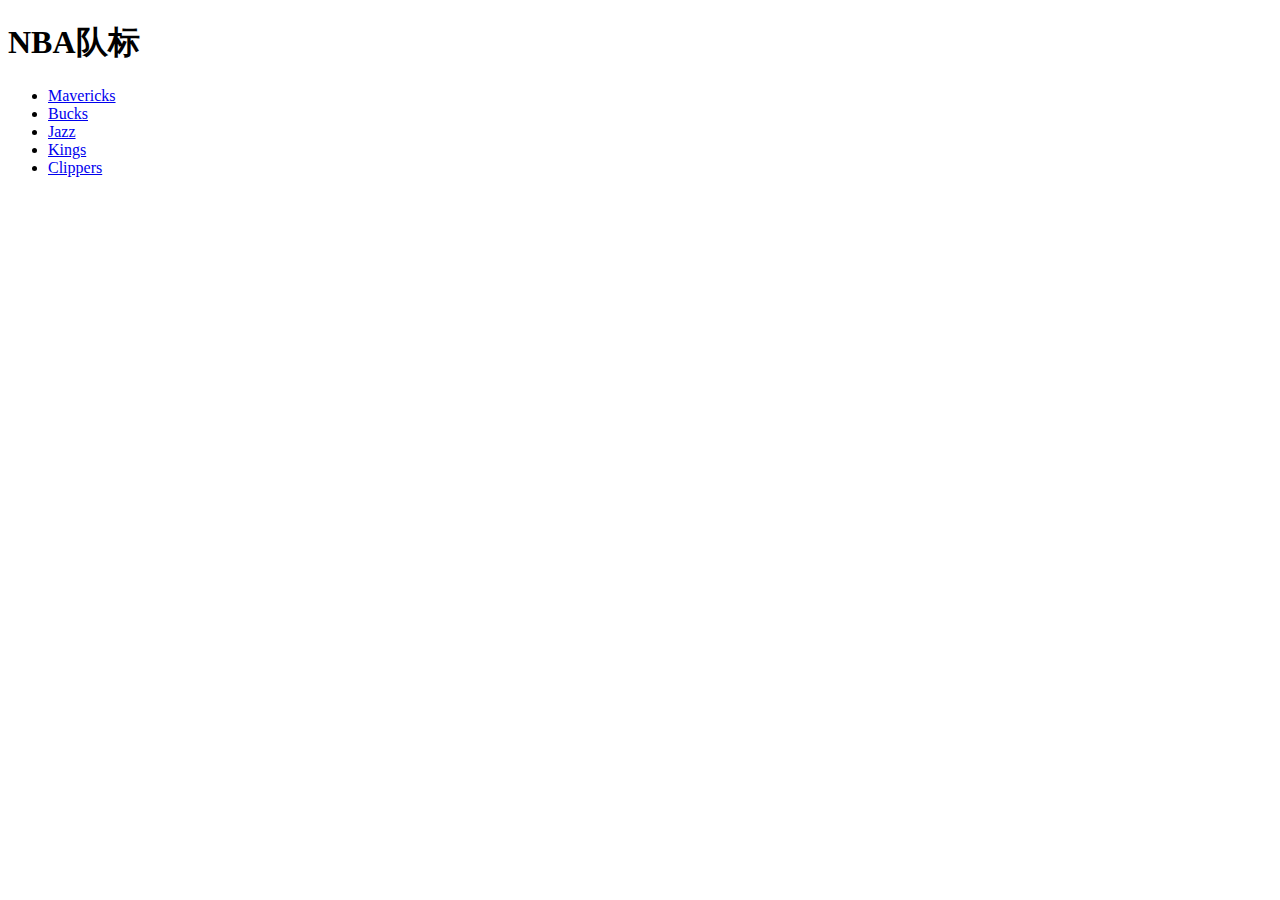
==== javascript图片库/index.html @ 46c7d7f4 "Javascripts DOM projects" ====
<!DOCTYPE html>
<html lang="cn">
<head>
	<meta charset="utf-8">
	<title>Javascript图片库</title>
</head>
<body>
	<h1>NBA队标</h1>
	<ul>
		<li>
			<a href="images/1.jpg" title="Dallas Mavericks">Mavericks</a>
		</li>
		<li>
			<a href="images/2.jpg" title="Milwaukee Bucks">Bucks</a>
		</li>
		<li>
			<a href="images/3.jpg" title="Utah Jazz">Jazz</a>
		</li>
		<li>
			<a href="images/4.jpg" title="Sacramento Kings">Kings</a>
		</li>
		<li>
			<a href="images/5.jpg" title="Los Angeles Clippers">Clippers</a>
		</li>
	</ul>
</body>
</html>
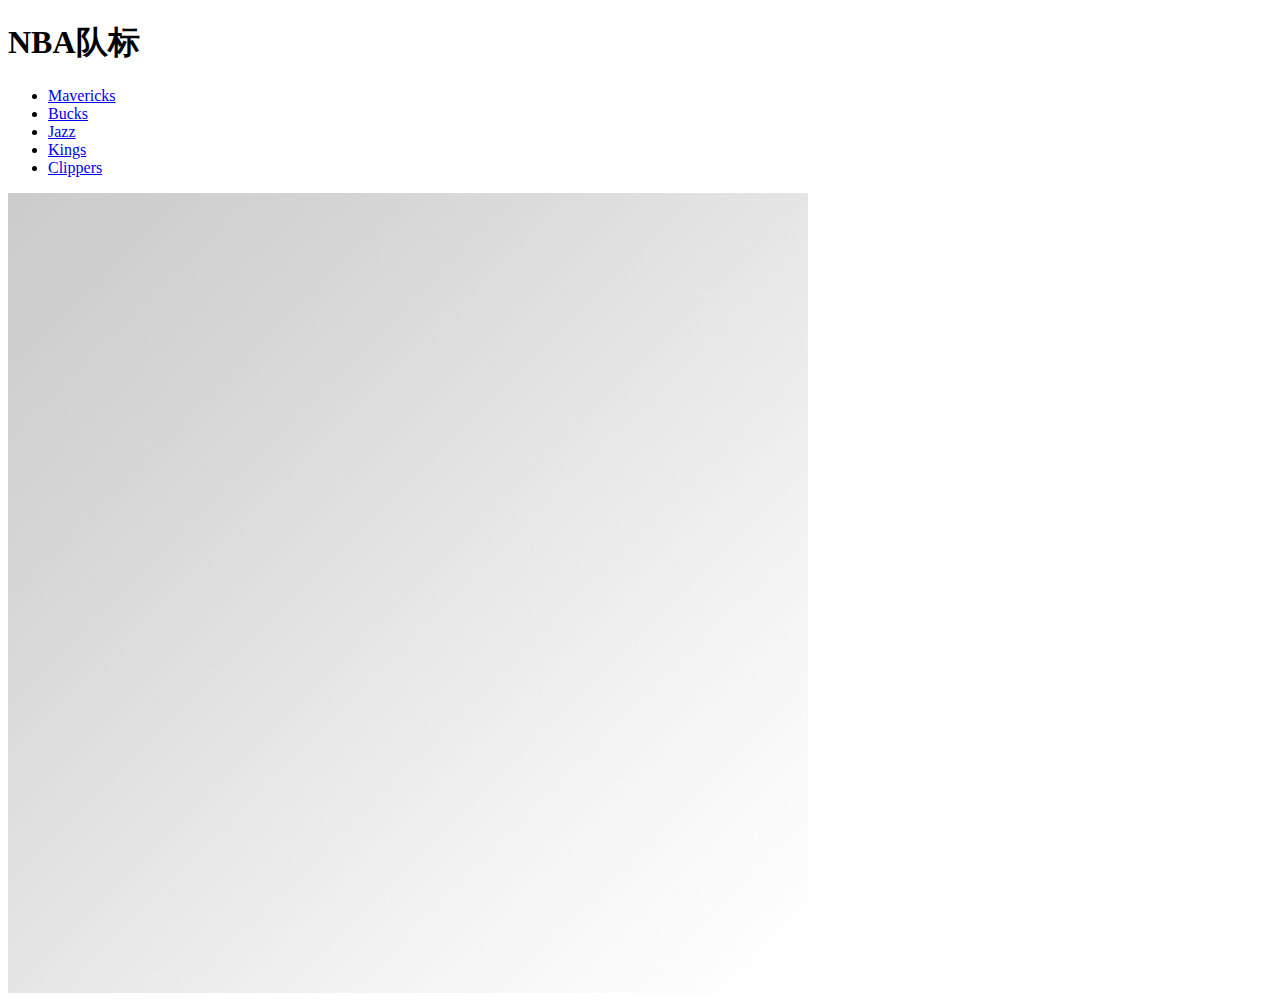
==== commit 592a0900: "invest website" ====
--- a/javascript图片库/index.html
+++ b/javascript图片库/index.html
@@ -8,20 +8,23 @@
 	<h1>NBA队标</h1>
 	<ul>
 		<li>
-			<a href="images/1.jpg" title="Dallas Mavericks">Mavericks</a>
+			<a href="images/1.jpg" title="Dallas Mavericks" onclick="showPic(this); return false;">Mavericks</a>
 		</li>
 		<li>
-			<a href="images/2.jpg" title="Milwaukee Bucks">Bucks</a>
+			<a href="images/2.jpg" title="Milwaukee Bucks" onclick="showPic(this); return false;">Bucks</a>
 		</li>
 		<li>
-			<a href="images/3.jpg" title="Utah Jazz">Jazz</a>
+			<a href="images/3.jpg" title="Utah Jazz" onclick="showPic(this); return false;" onclick="showPic(this);return false;" onclick="showPic(this);return false;">Jazz</a>
 		</li>
 		<li>
-			<a href="images/4.jpg" title="Sacramento Kings">Kings</a>
+			<a href="images/4.jpg" title="Sacramento Kings" onclick="showPic(this); return false;" onclick="showPic(this);return false;">Kings</a>
 		</li>
 		<li>
-			<a href="images/5.jpg" title="Los Angeles Clippers">Clippers</a>
+			<a href="images/5.jpg" title="Los Angeles Clippers" onclick="showPic(this); return false;">Clippers</a>
 		</li>
 	</ul>
+	<img id="placeholder" src="images/placeholder.png" alt="NBA teams"/>
+		<script type="text/javascript" src="showPic.js"></script>
+
 </body>
 </html>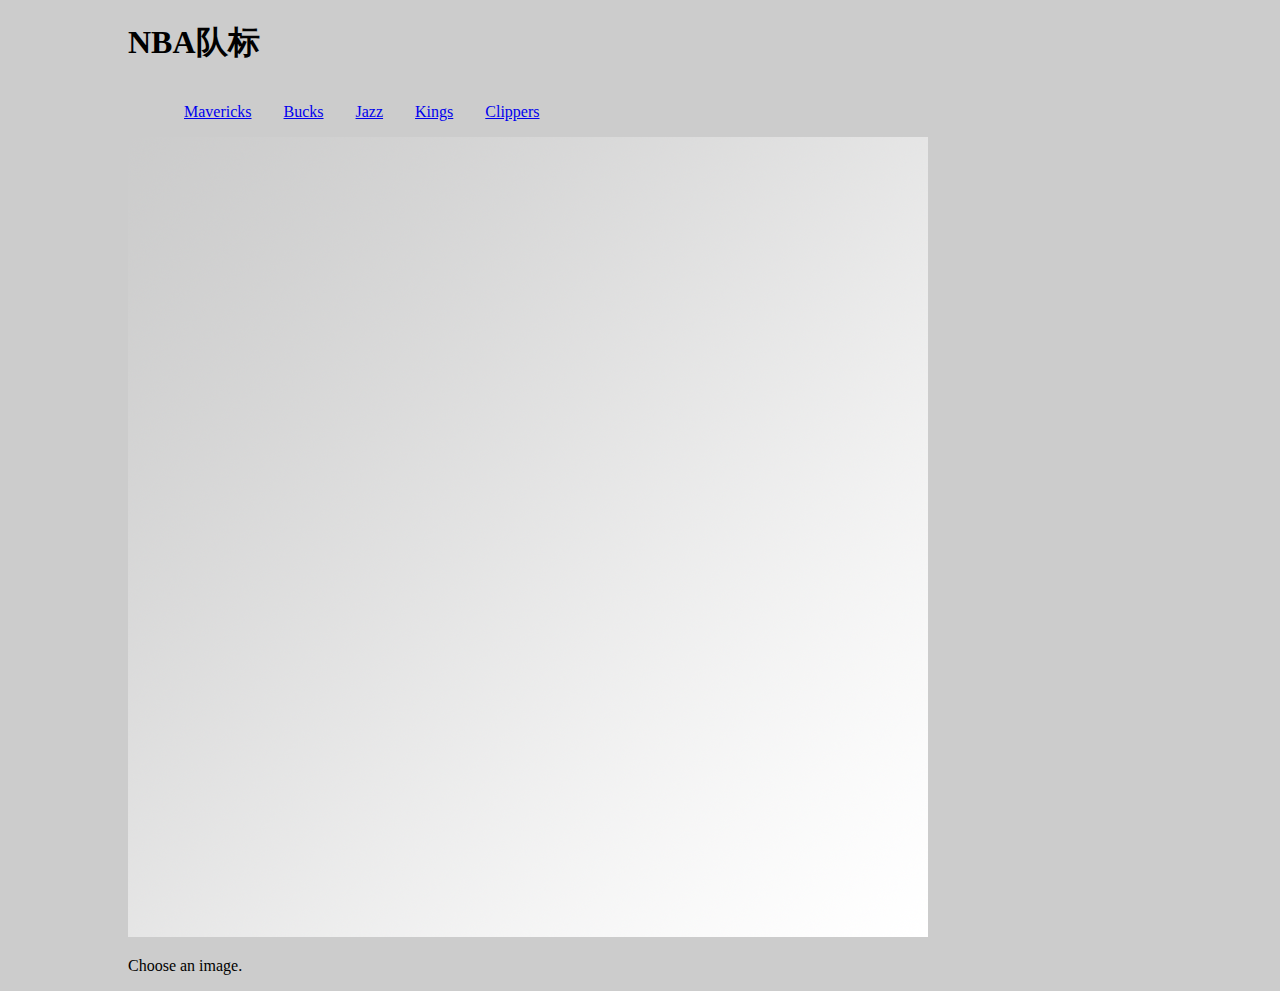
==== commit 13f0cf73: "restructure" ====
--- a/javascript图片库/index.html
+++ b/javascript图片库/index.html
@@ -3,6 +3,7 @@
 <head>
 	<meta charset="utf-8">
 	<title>Javascript图片库</title>
+	<link rel="stylesheet" href="styles/common.css">
 </head>
 <body>
 	<h1>NBA队标</h1>
@@ -14,17 +15,19 @@
 			<a href="images/2.jpg" title="Milwaukee Bucks" onclick="showPic(this); return false;">Bucks</a>
 		</li>
 		<li>
-			<a href="images/3.jpg" title="Utah Jazz" onclick="showPic(this); return false;" onclick="showPic(this);return false;" onclick="showPic(this);return false;">Jazz</a>
+			<a href="images/3.jpg" title="Utah Jazz" onclick="showPic(this); return false;">Jazz</a>
 		</li>
 		<li>
-			<a href="images/4.jpg" title="Sacramento Kings" onclick="showPic(this); return false;" onclick="showPic(this);return false;">Kings</a>
+			<a href="images/4.jpg" title="Sacramento Kings" onclick="showPic(this); return false;">Kings</a>
 		</li>
 		<li>
 			<a href="images/5.jpg" title="Los Angeles Clippers" onclick="showPic(this); return false;">Clippers</a>
 		</li>
 	</ul>
 	<img id="placeholder" src="images/placeholder.png" alt="NBA teams"/>
-		<script type="text/javascript" src="showPic.js"></script>
+		
+	<p id="description">Choose an image.</p>
 
+	<script type="text/javascript" src="scripts/showPic.js"></script>
 </body>
 </html>--- a/javascript图片库/styles/common.css
+++ b/javascript图片库/styles/common.css
@@ -0,0 +1,16 @@
+body{
+	font-family: "Microsoft yahei";
+	background: #ccc;
+	margin: 1em 10%;
+	
+}
+
+ul li{
+	float: left;
+	list-style-type: none;
+	margin: 1em;
+}
+
+img{
+	clear: both;
+}